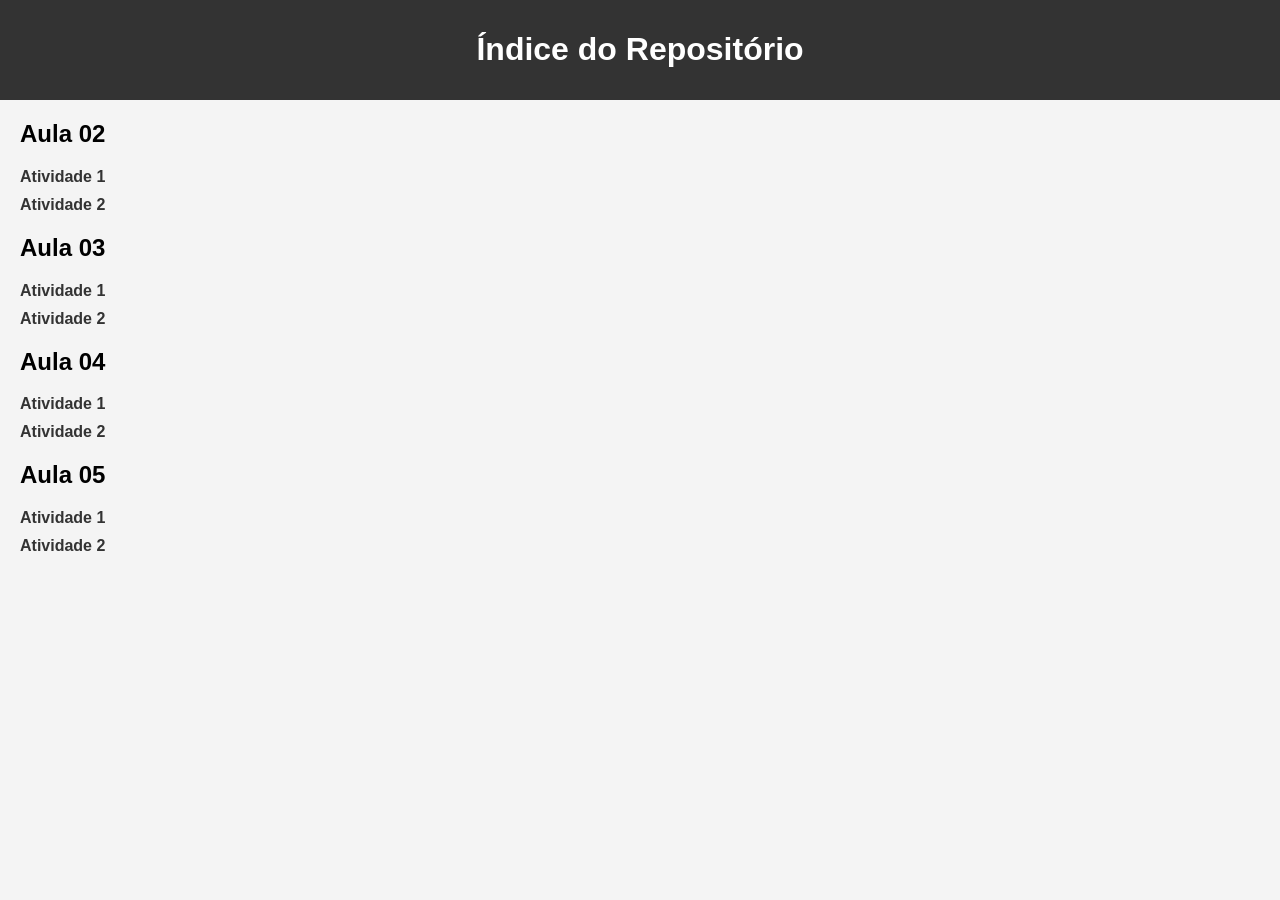
==== index.html @ 1e43977b "Incluido o index do repositorio" ====
<!DOCTYPE html>
<html lang="pt-BR">
<head>
    <meta charset="UTF-8">
    <meta name="viewport" content="width=device-width, initial-scale=1.0">
    <title>Índice do Repositório</title>
    <style>
        body {
            font-family: Arial, sans-serif;
            margin: 0;
            padding: 0;
            background-color: #f4f4f4;
        }
        header {
            background-color: #333;
            color: #fff;
            padding: 10px 0;
            text-align: center;
        }
        nav {
            margin: 20px;
        }
        ul {
            list-style-type: none;
            padding: 0;
        }
        li {
            margin: 10px 0;
        }
        a {
            text-decoration: none;
            color: #333;
            font-weight: bold;
        }
        a:hover {
            color: #007BFF;
        }
    </style>
</head>
<body>
    <header>
        <h1>Índice do Repositório</h1>
    </header>
    <nav>
        <ul>
            <li><h2>Aula 02</h2></li>
            <li><a href="aula02/atividade01/atividade1.html">Atividade 1</a></li>
            <li><a href="aula02/atividade02/atividade2.html">Atividade 2</a></li>
            <li><h2>Aula 03</h2></li>
            <li><a href="aula03/atividade01/atividade1.html">Atividade 1</a></li>
            <li><a href="aula03/atividade02/atividade2.html">Atividade 2</a></li>
            <li><h2>Aula 04</h2></li>
            <li><a href="aula04/atividade01/atividade1.html">Atividade 1</a></li>
            <li><a href="aula04/atividade02/atividade2.html">Atividade 2</a></li>
            <li><h2>Aula 05</h2></li>
            <li><a href="aula05/atividade01/atividade1.html">Atividade 1</a></li>
            <li><a href="aula05/atividade02/atividade2.html">Atividade 2</a></li>
        </ul>
    </nav>
</body>
</html>
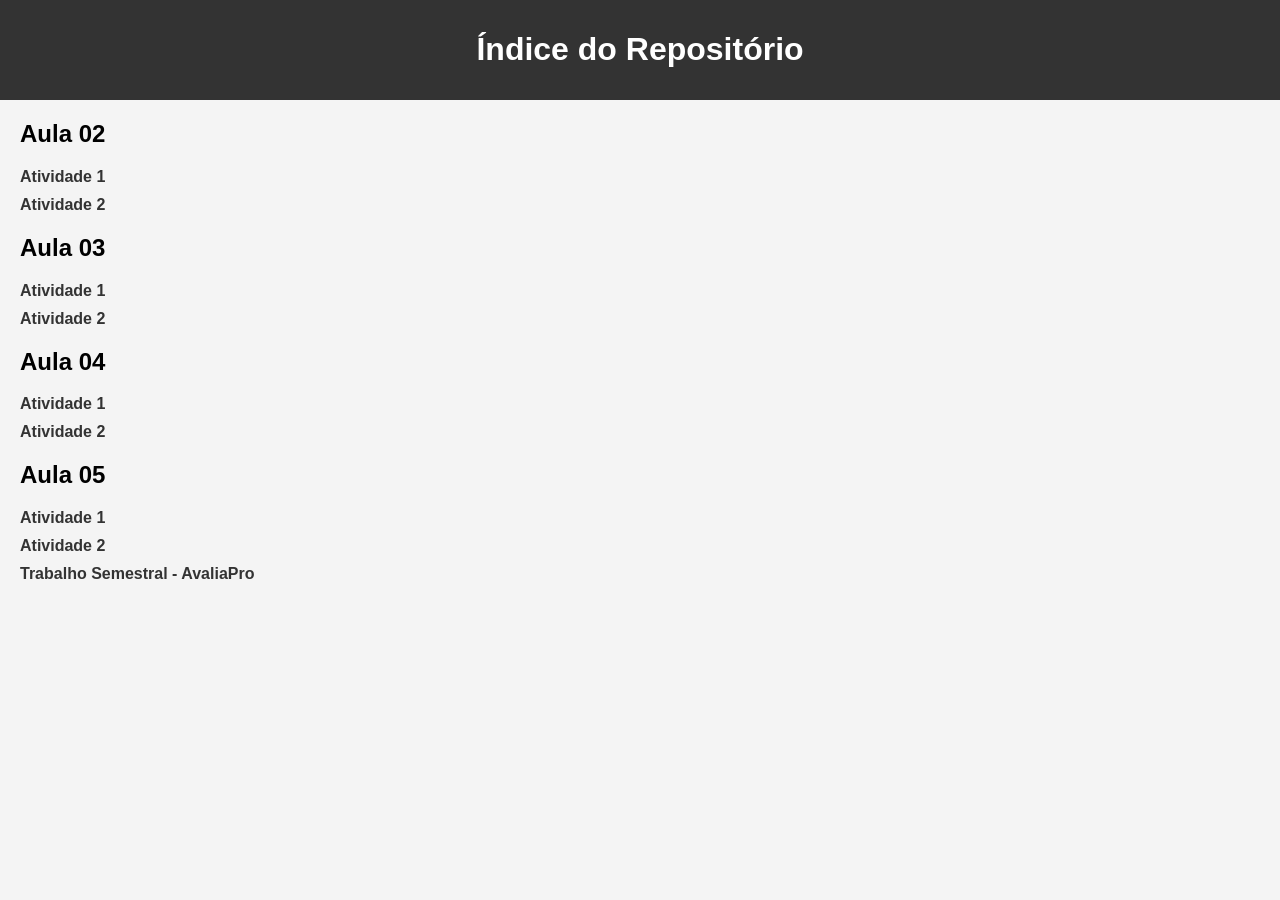
==== commit 884334af: "adicionado trabalho semestral" ====
--- a/index.html
+++ b/index.html
@@ -55,6 +55,7 @@
             <li><h2>Aula 05</h2></li>
             <li><a href="aula05/atividade01/atividade1.html">Atividade 1</a></li>
             <li><a href="aula05/atividade02/atividade2.html">Atividade 2</a></li>
+			<li><a href="AvaliaPro/public/index.php">Trabalho Semestral - AvaliaPro</a></li>
         </ul>
     </nav>
 </body>
